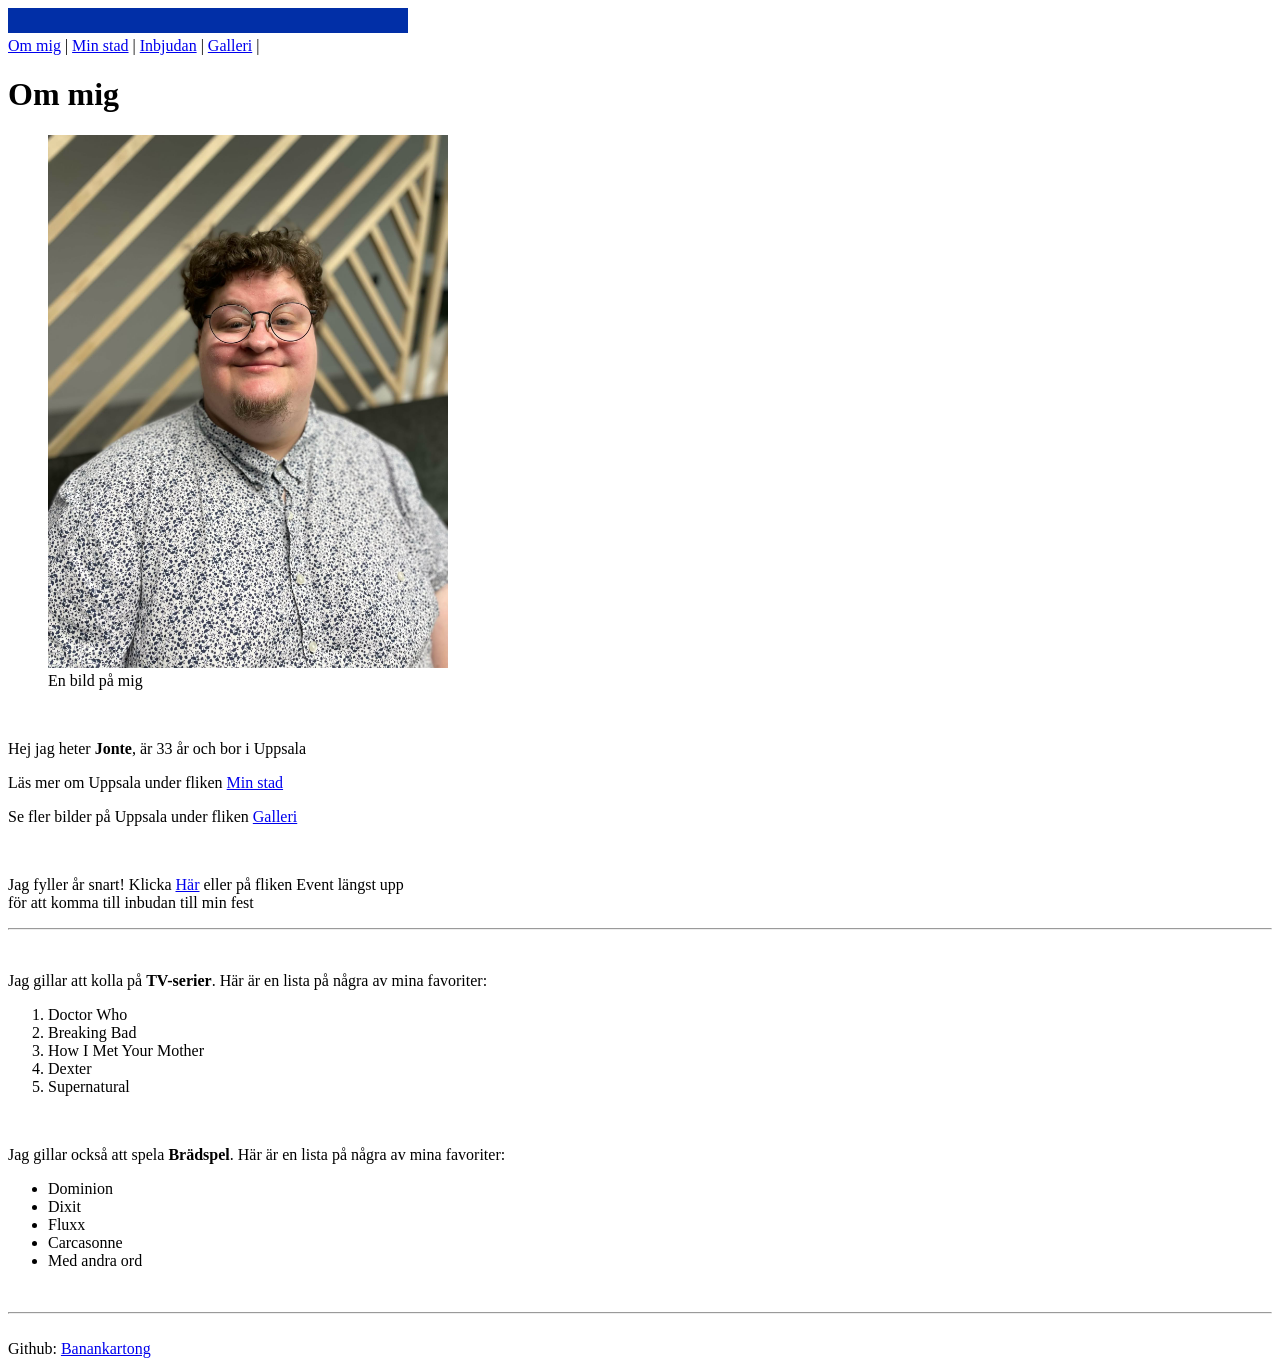
==== index.html @ 9fc35737 "first commit" ====
<!DOCTYPE html>
<html lang="sv">

<head>
    <meta charset="UTF-8">
    <meta name="viewport" content="width=device-width, initial-scale=1.0">
    <title>Om mig</title>
    <link rel="shortcut icon" href="images/favicon.jpg" type="image/x-icon">
</head>

<body>

    <header>
        <img src="images/blue.jpg" width="400" height="25" alt="Blå header rand">
    </header>

    <nav>
        <a href="index.html">Om mig</a> |
        <a href="city.html">Min stad</a> |
        <a href="event.html">Inbjudan</a> |
        <a href="gallery.html">Galleri</a> |
    </nav>


    <h1>Om mig</h1>

    <main>
        <figure>
        <img src="images/Jag.jpg" width="400" alt="En bild på mig">
        <figcaption>En bild på mig</figcaption>
        </figure>

        <br>
        <p>Hej jag heter <b>Jonte</b>, är 33 år och bor i Uppsala</p>

        <aside>
            <p>Läs mer om Uppsala under fliken <a href="city.html">Min stad</a></p>

            <p>Se fler bilder på Uppsala under fliken <a href="gallery.html">Galleri</a></p>
            <br>

            <p>Jag fyller år snart! Klicka <a href="event.html">Här</a> eller på fliken Event längst upp
                <br>
                för att komma till inbudan till min fest
            </p>
        </aside>

        <hr>
        <br>

        <p>Jag gillar att kolla på <b>TV-serier</b>. Här är en lista på några av mina favoriter:</p>

        <ol>
            <li>Doctor Who</li>
            <li>Breaking Bad</li>
            <li>How I Met Your Mother</li>
            <li>Dexter</li>
            <li>Supernatural</li>
        </ol>

        <br>

        <p>Jag gillar också att spela <b>Brädspel</b>. Här är en lista på några av mina favoriter:</p>

        <ul>
            <li>Dominion</li>
            <li>Dixit</li>
            <li>Fluxx</li>
            <li>Carcasonne</li>
            <li>Med andra ord</li>
        </ul>

    </main>


    <br>
    <hr>
    <br>
    <footer>
        Github: <a href="https://github.com/Banankartong" rel="noopener" target="_blank" >Banankartong</a>
    </footer>


</body>

</html>
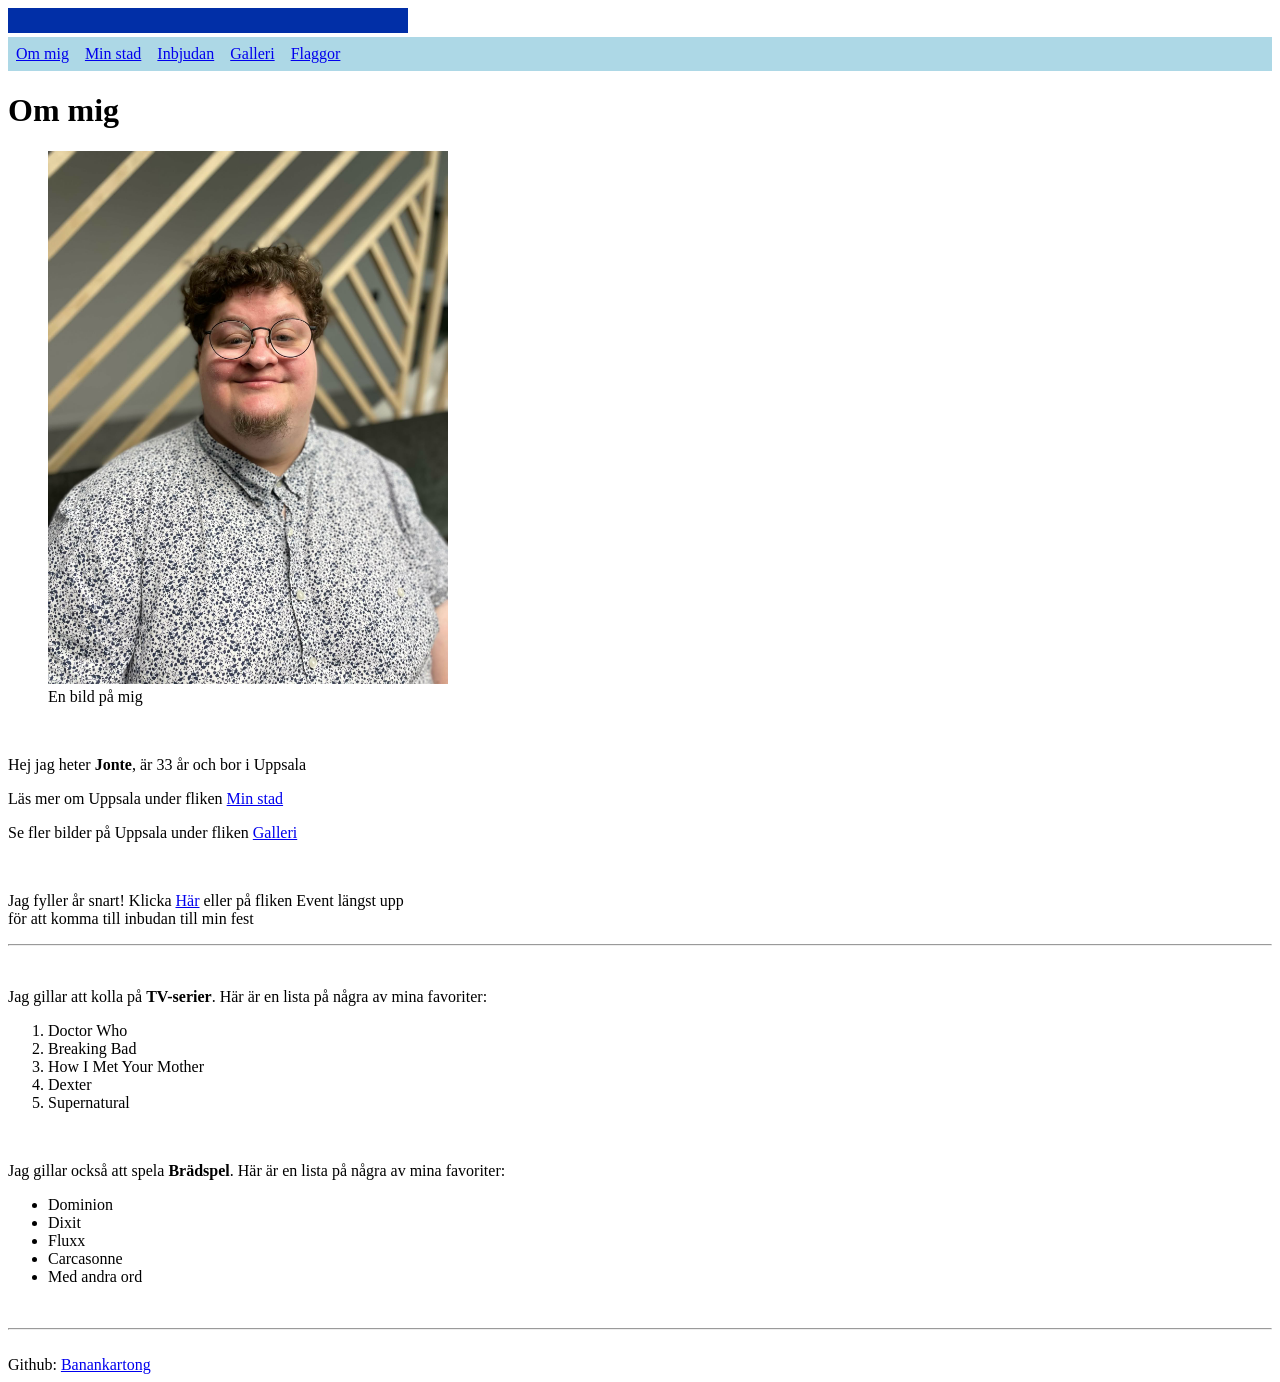
==== commit 5eaf0f6a: "stylesheet och ny navgering" ====
--- a/index.html
+++ b/index.html
@@ -6,28 +6,41 @@
     <meta name="viewport" content="width=device-width, initial-scale=1.0">
     <title>Om mig</title>
     <link rel="shortcut icon" href="images/favicon.jpg" type="image/x-icon">
+    <link rel="stylesheet" href="styles/style.css">
+    
 </head>
 
 <body>
 
     <header>
         <img src="images/blue.jpg" width="400" height="25" alt="Blå header rand">
+
+        <nav id="top-menu">
+            <ul>
+                <li><a href="index.html">Om mig</a></li>
+            </ul>
+            <ul>
+                <li><a href="city.html">Min stad</a></li>
+            </ul>
+            <ul>
+                <li><a href="event.html">Inbjudan</a></li>
+            </ul>
+            <ul>
+                <li><a href="gallery.html">Galleri</a></li>
+            </ul>
+            <ul>
+                <li><a href="flags.html">Flaggor</a></li>
+            </ul>
+
+        </nav>
     </header>
-
-    <nav>
-        <a href="index.html">Om mig</a> |
-        <a href="city.html">Min stad</a> |
-        <a href="event.html">Inbjudan</a> |
-        <a href="gallery.html">Galleri</a> |
-    </nav>
-
 
     <h1>Om mig</h1>
 
     <main>
         <figure>
-        <img src="images/Jag.jpg" width="400" alt="En bild på mig">
-        <figcaption>En bild på mig</figcaption>
+            <img src="images/Jag.jpg" width="400" alt="En bild på mig">
+            <figcaption>En bild på mig</figcaption>
         </figure>
 
         <br>
@@ -77,7 +90,7 @@
     <hr>
     <br>
     <footer>
-        Github: <a href="https://github.com/Banankartong" rel="noopener" target="_blank" >Banankartong</a>
+        Github: <a href="https://github.com/Banankartong" rel="noopener" target="_blank">Banankartong</a>
     </footer>
 
 
--- a/styles/style.css
+++ b/styles/style.css
@@ -0,0 +1,22 @@
+
+        nav {
+            display: flex;
+            flex-direction: row;
+        }
+
+nav#top-menu ul {
+    margin: 0;
+    padding: .5rem;
+    list-style: none;
+    display: flex;
+}
+
+nav#top-menu ul li {
+
+    position: relative;
+}
+
+nav#top-menu {
+    background-color: lightblue;
+}
+
